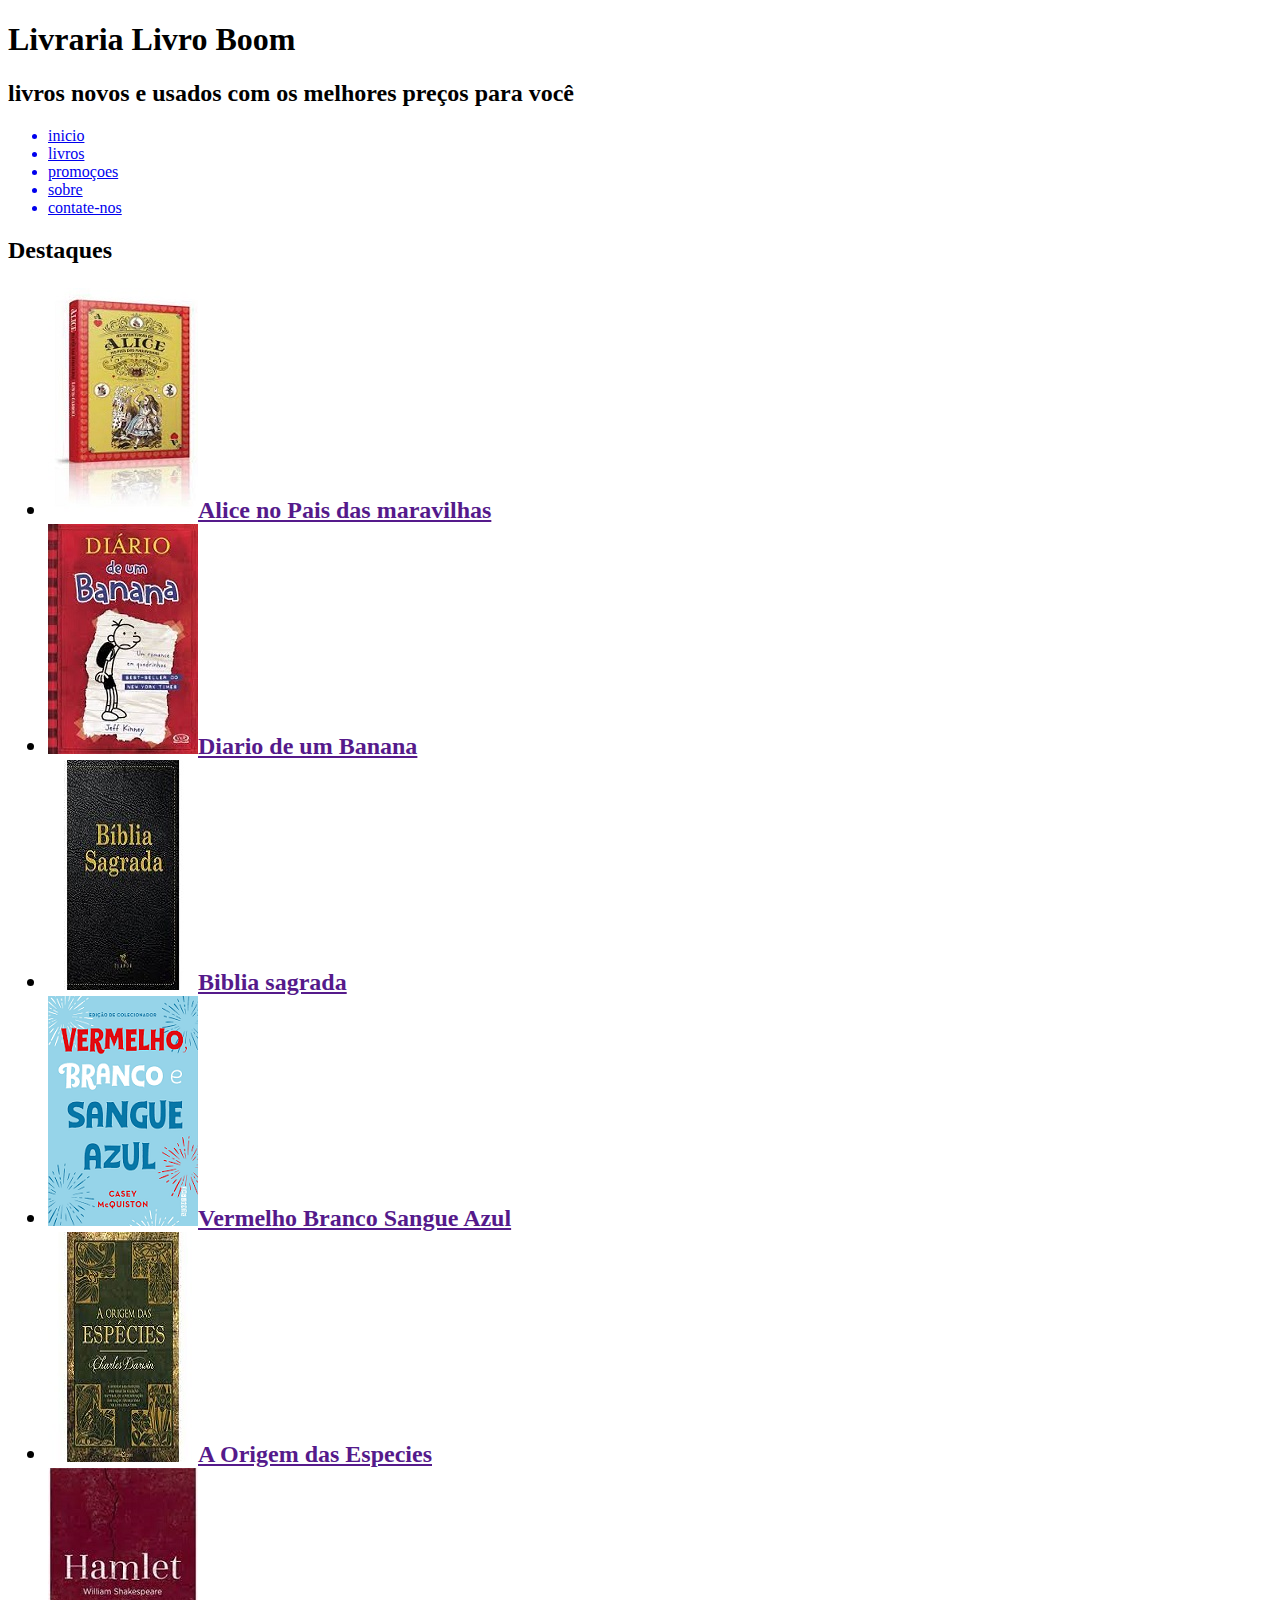
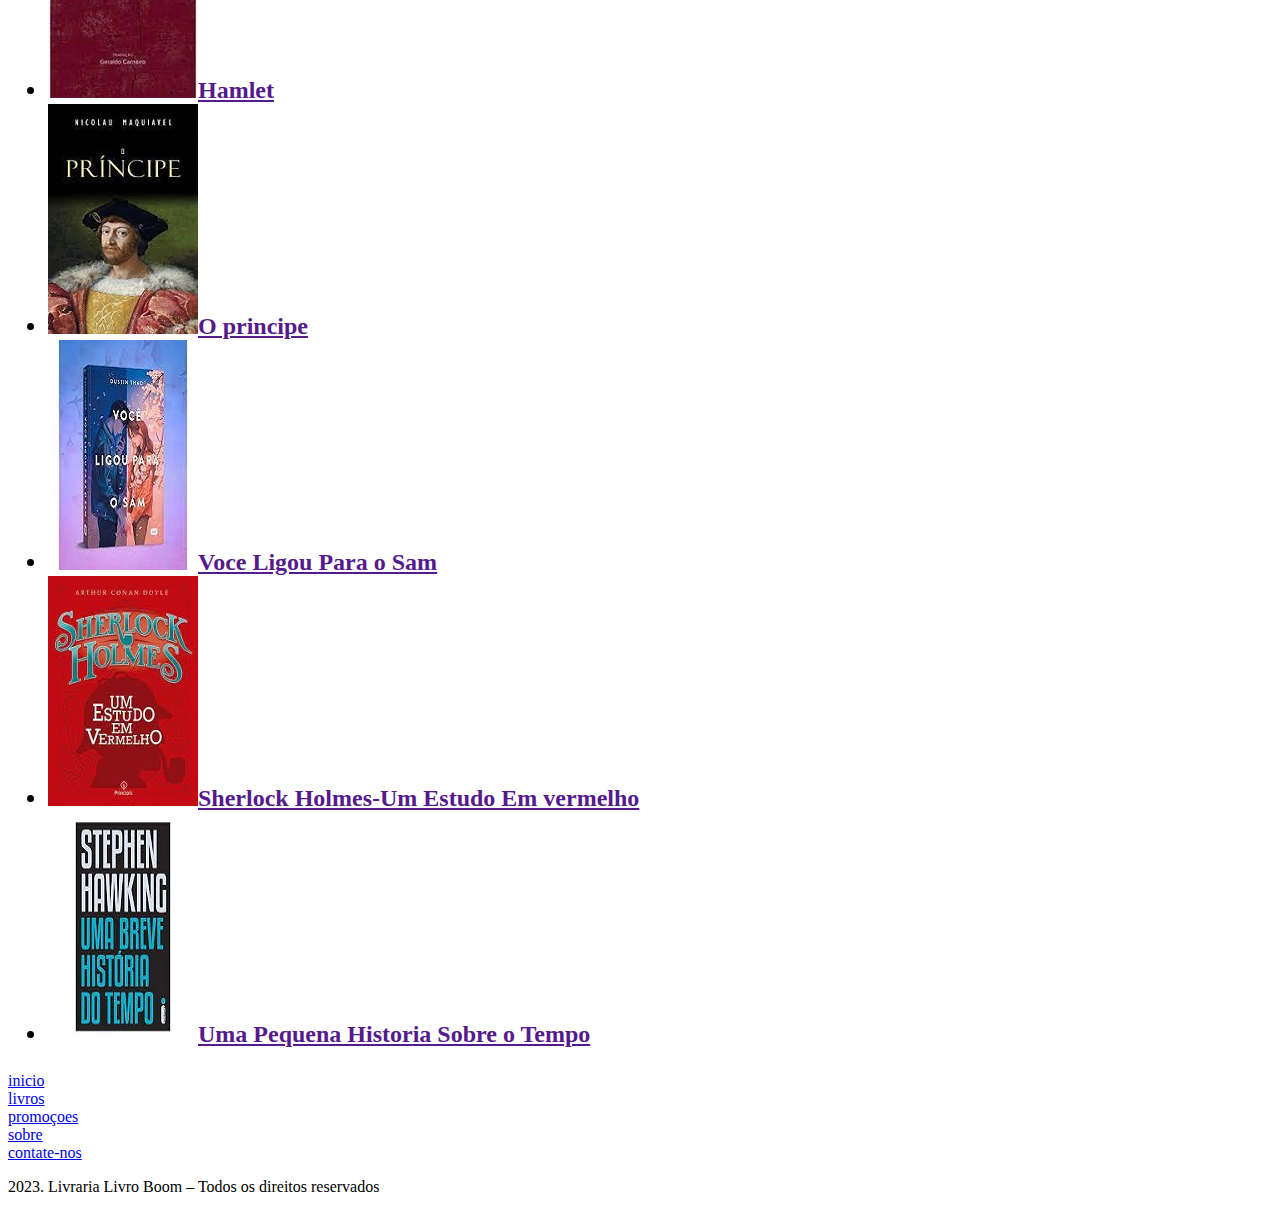
==== projeto_livraria/pages/index.html @ 891103bc "oi" ====
<!DOCTYPE html>
<html lang="pt-br">
<head>
    <meta charset="UTF-8">
    <meta http-equiv="X-UA-Compatible" content="IE=edge">
    <meta name="viewport" content="width=device-width, initial-scale=1.0">
    <title>Projeto_Livraria</title>
    <link rel="shortcut icon" href="../imagens/book-stack.png" type="image/x-icon">
</head>
<body>
    
    <div id="topo">
        <h1>Livraria Livro Boom</h1>
        <h2>livros novos e usados com os melhores preços para você</h2>
    </div>

    <div id="menu">
        <ul>
            <a href="#"><li>inicio</li></a>
            <a href="#"><li>livros</li></a>
            <a href="#"><li>promoçoes</li></a>
            <a href="#"><li>sobre</li></a>
            <a href="#"><li>contate-nos</li></a>
        </ul>
    </div>
    <div class="destaques">
        <h2>Destaques
        <ul>
         
            <li><img src="../imagens/alice.jpg" alt=""><span><a href=""><strong>Alice no Pais das maravilhas</strong></a></span></li></a>
            <li><img src="../imagens/banana.jpg" alt=""><span><a href=""><strong>Diario de um Banana</strong></a></span></li></a>
            <li><img src="../imagens/biblia.jpg" alt=""><span><a href=""><strong>Biblia sagrada</strong></a></span></li></a>
            <li><img src="../imagens/download.png" alt=""><span><a href=""><strong>Vermelho Branco Sangue Azul</strong></a></span></li></a>
            <li><img src="../imagens/especie.jpg" alt=""><span><a href=""><strong>A Origem das Especies</strong></a></span></li></a>
            <li><img src="../imagens/hamlet.jpg" alt=""><span><a href=""><strong>Hamlet</strong></a></span></li></a>
            <li><img src="../imagens/principe.jpg" alt=""><span><a href=""><strong>O principe</strong></a></span></li></a>
            <li><img src="../imagens/sam.jpg" alt=""><span><a href=""><strong>Voce Ligou Para o Sam</strong></a></span></li></a>
            <li><img src="../imagens/sher.jpg" alt=""><span><a href=""><strong>Sherlock Holmes-Um Estudo Em vermelho</strong></a></span></li></a>
            <li><img src="../imagens/tempo.jpg" alt=""><span><a href=""><strong>Uma Pequena Historia Sobre o Tempo</strong></a></span></li></a>
        
        </ul>
    </div>

    <div id="rodape">
        <a href="#"><li>inicio</li></a>
        <a href="#"><li>livros</li></a>
        <a href="#"><li>promoçoes</li></a>
        <a href="#"><li>sobre</li></a>
        <a href="#"><li>contate-nos</li></a>
        <p>2023. Livraria Livro Boom – Todos os direitos reservados</p>
    </div>

</body>
</html>
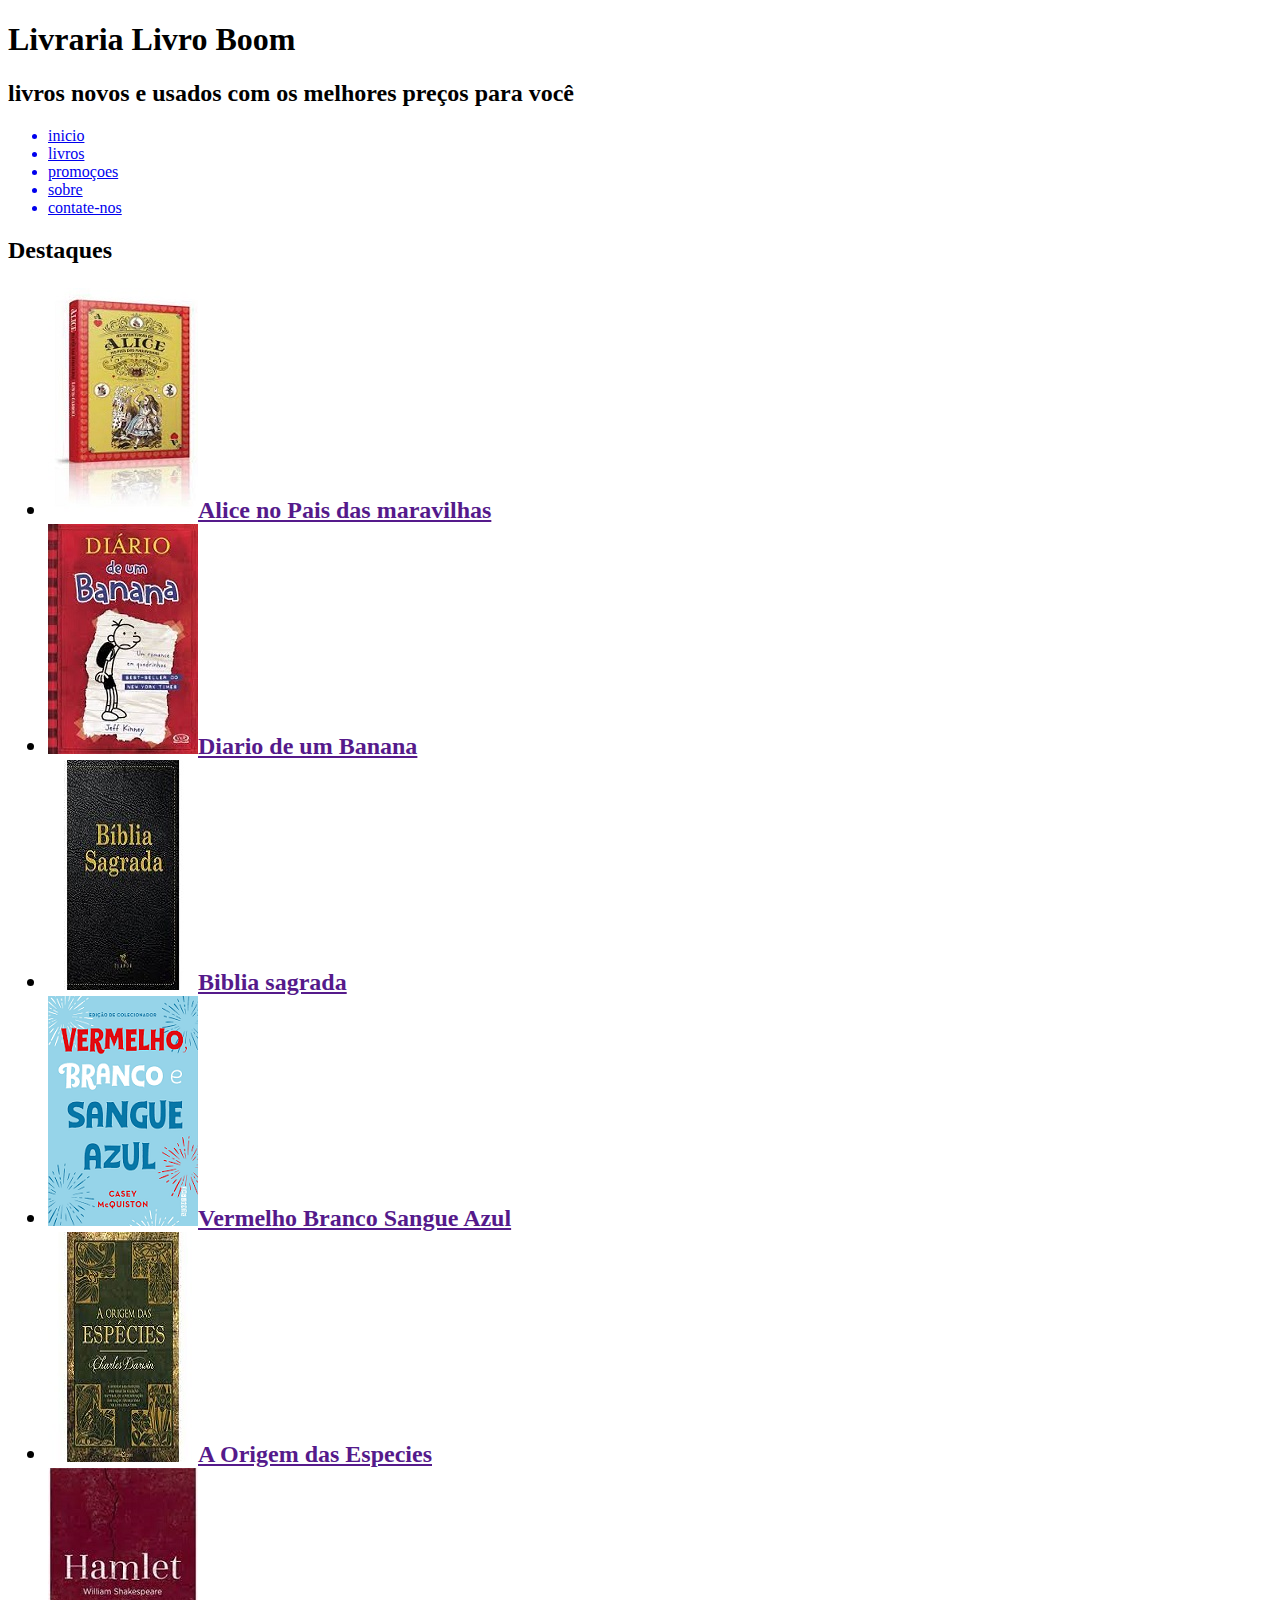
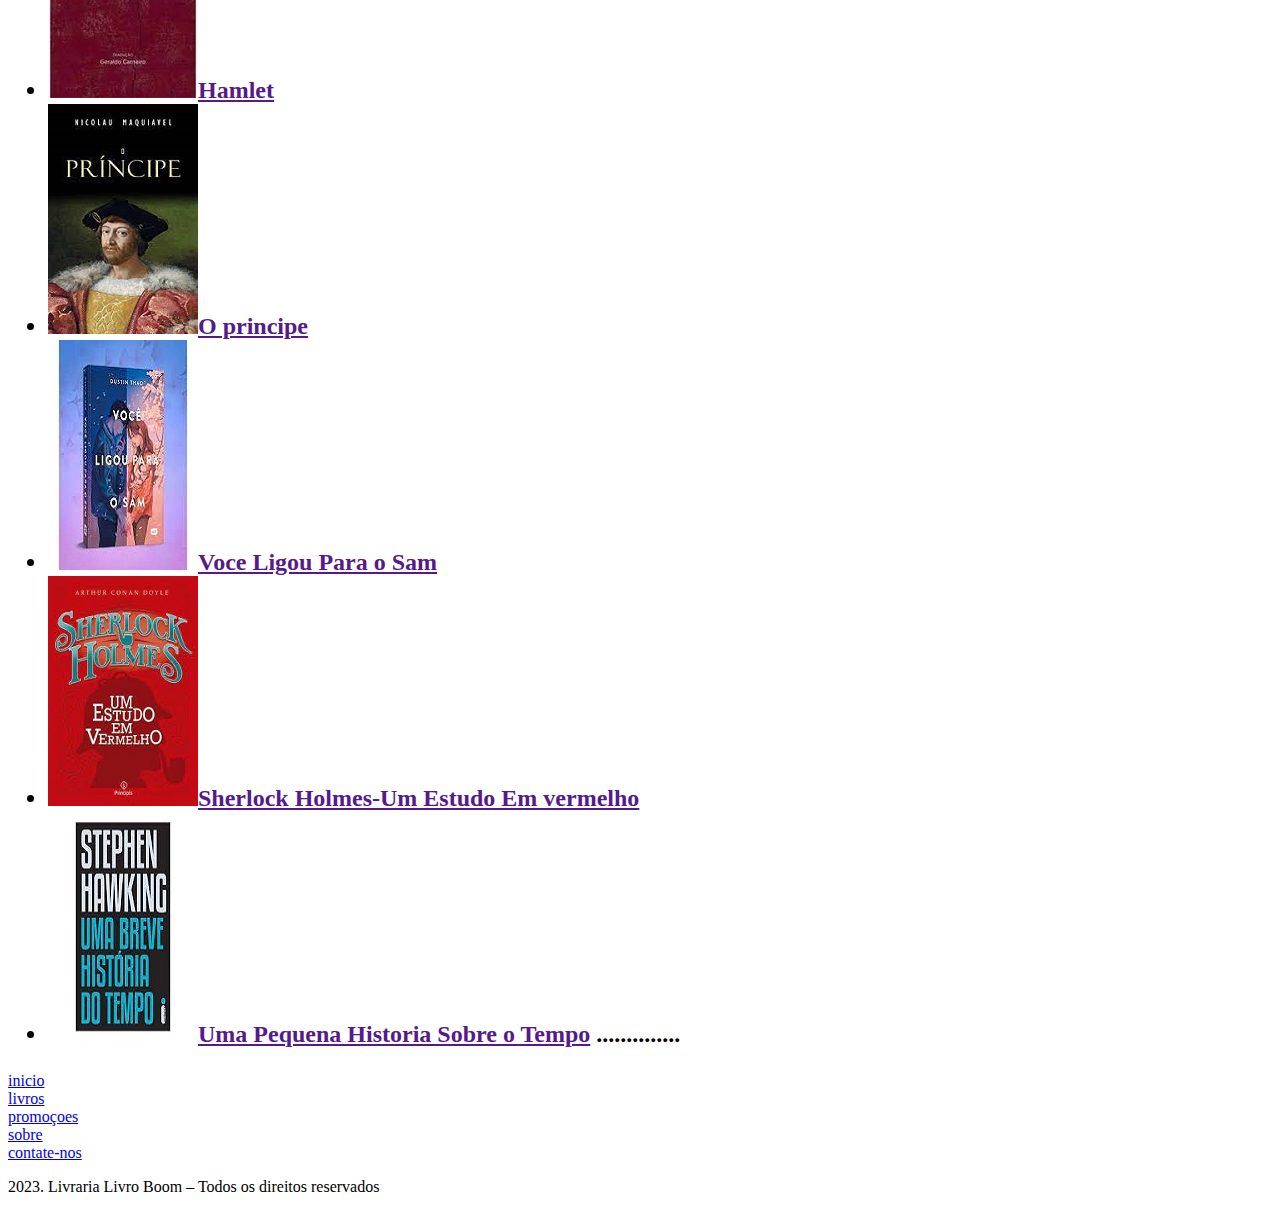
==== commit 196e3970: "oi" ====
--- a/projeto_livraria/pages/index.html
+++ b/projeto_livraria/pages/index.html
@@ -27,16 +27,35 @@
         <h2>Destaques
         <ul>
          
-            <li><img src="../imagens/alice.jpg" alt=""><span><a href=""><strong>Alice no Pais das maravilhas</strong></a></span></li></a>
-            <li><img src="../imagens/banana.jpg" alt=""><span><a href=""><strong>Diario de um Banana</strong></a></span></li></a>
-            <li><img src="../imagens/biblia.jpg" alt=""><span><a href=""><strong>Biblia sagrada</strong></a></span></li></a>
-            <li><img src="../imagens/download.png" alt=""><span><a href=""><strong>Vermelho Branco Sangue Azul</strong></a></span></li></a>
-            <li><img src="../imagens/especie.jpg" alt=""><span><a href=""><strong>A Origem das Especies</strong></a></span></li></a>
-            <li><img src="../imagens/hamlet.jpg" alt=""><span><a href=""><strong>Hamlet</strong></a></span></li></a>
-            <li><img src="../imagens/principe.jpg" alt=""><span><a href=""><strong>O principe</strong></a></span></li></a>
-            <li><img src="../imagens/sam.jpg" alt=""><span><a href=""><strong>Voce Ligou Para o Sam</strong></a></span></li></a>
-            <li><img src="../imagens/sher.jpg" alt=""><span><a href=""><strong>Sherlock Holmes-Um Estudo Em vermelho</strong></a></span></li></a>
-            <li><img src="../imagens/tempo.jpg" alt=""><span><a href=""><strong>Uma Pequena Historia Sobre o Tempo</strong></a></span></li></a>
+            <li>
+                <img src="../imagens/alice.jpg" alt=""><span><a href=""><strong>Alice no Pais das maravilhas</strong></a></span>
+            </li>
+            <li><img src="../imagens/banana.jpg" alt=""><span><a href=""><strong>Diario de um Banana</strong></a></span>
+            </li>
+            <li>
+                <img src="../imagens/biblia.jpg" alt=""><span><a href=""><strong>Biblia sagrada</strong></a></span>
+            </li>
+            <li>
+                <img src="../imagens/download.png" alt=""><span><a href=""><strong>Vermelho Branco Sangue Azul</strong></a></span>
+            </li>
+            <li>
+                <img src="../imagens/especie.jpg" alt=""><span><a href=""><strong>A Origem das Especies</strong></a></span>
+            </li>
+            <li>
+                <img src="../imagens/hamlet.jpg" alt=""><span><a href=""><strong>Hamlet</strong></a></span>
+            </li>
+            <li>
+                <img src="../imagens/principe.jpg" alt=""><span><a href=""><strong>O principe</strong></a></span>
+            </li>
+            <li>
+                <img src="../imagens/sam.jpg" alt=""><span><a href=""><strong>Voce Ligou Para o Sam</strong></a></span>
+            </li>
+            <li>
+                <img src="../imagens/sher.jpg" alt=""><span><a href=""><strong>Sherlock Holmes-Um Estudo Em vermelho</strong></a></span>
+            </li>
+            <li>
+                <img src="../imagens/tempo.jpg" alt=""><span><a href=""><strong>Uma Pequena Historia Sobre o Tempo</strong></a></span>
+            ..............</li>
         
         </ul>
     </div>
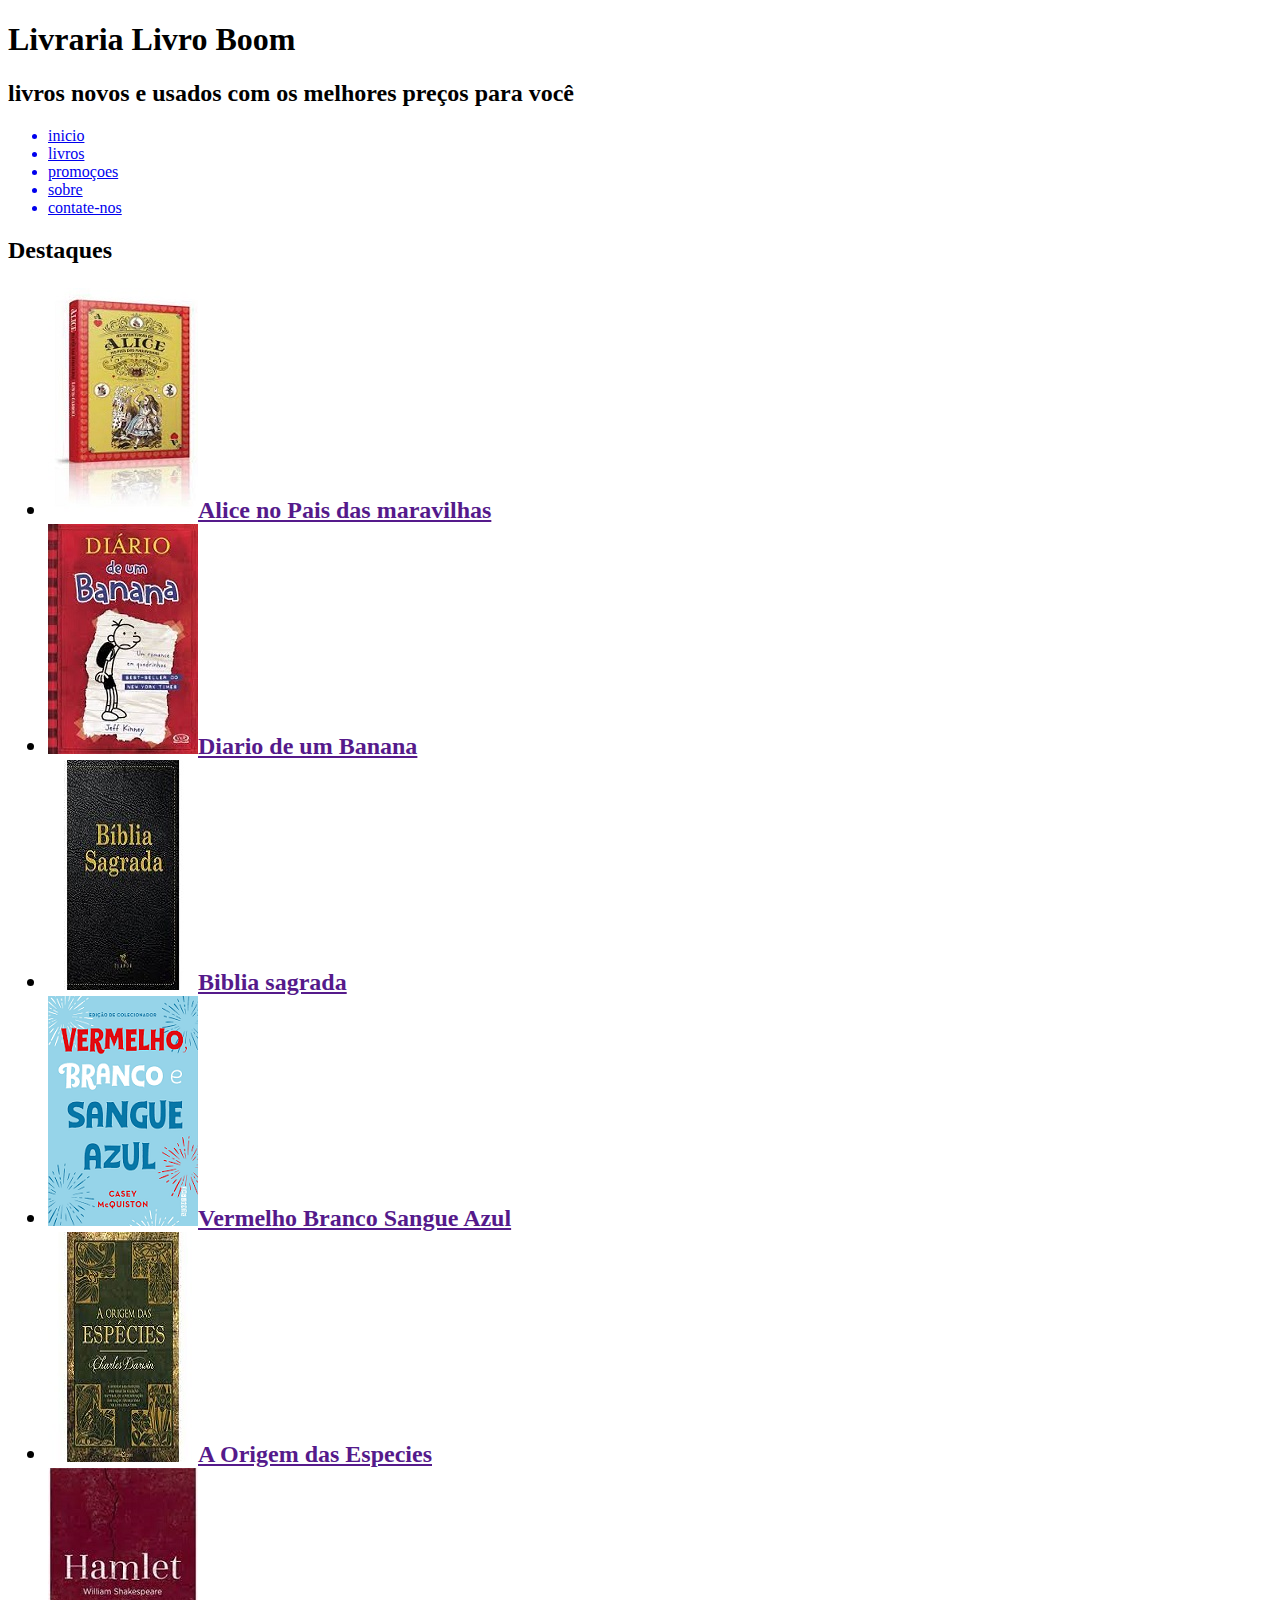
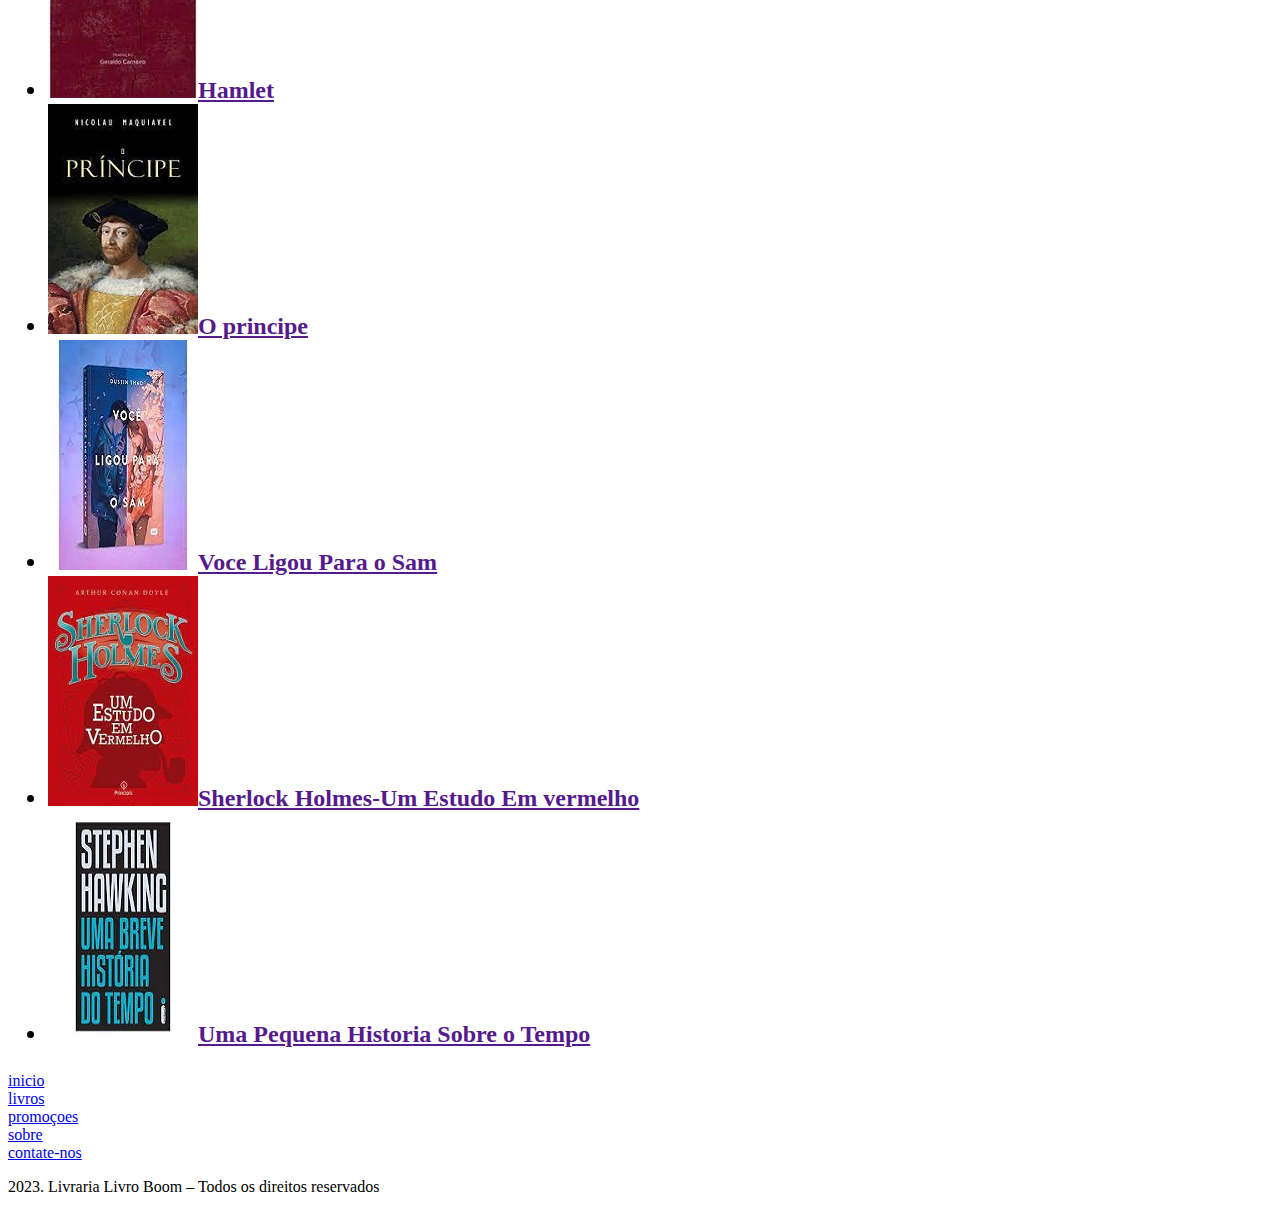
==== commit f0513409: "oi" ====
--- a/projeto_livraria/pages/index.html
+++ b/projeto_livraria/pages/index.html
@@ -17,14 +17,14 @@
     <div id="menu">
         <ul>
             <a href="#"><li>inicio</li></a>
-            <a href="#"><li>livros</li></a>
-            <a href="#"><li>promoçoes</li></a>
-            <a href="#"><li>sobre</li></a>
-            <a href="#"><li>contate-nos</li></a>
+            <a href="#li"><li>livros</li></a>
+            <a href="produtos.html"><li>promoçoes</li></a>
+            <a href="sobre.html"><li>sobre</li></a>
+            <a href="../pages/contato.html"><li>contate-nos</li></a>
         </ul>
     </div>
     <div class="destaques">
-        <h2>Destaques
+        <h2 id="li">Destaques
         <ul>
          
             <li>
@@ -55,7 +55,7 @@
             </li>
             <li>
                 <img src="../imagens/tempo.jpg" alt=""><span><a href=""><strong>Uma Pequena Historia Sobre o Tempo</strong></a></span>
-            ..............</li>
+            </li>
         
         </ul>
     </div>
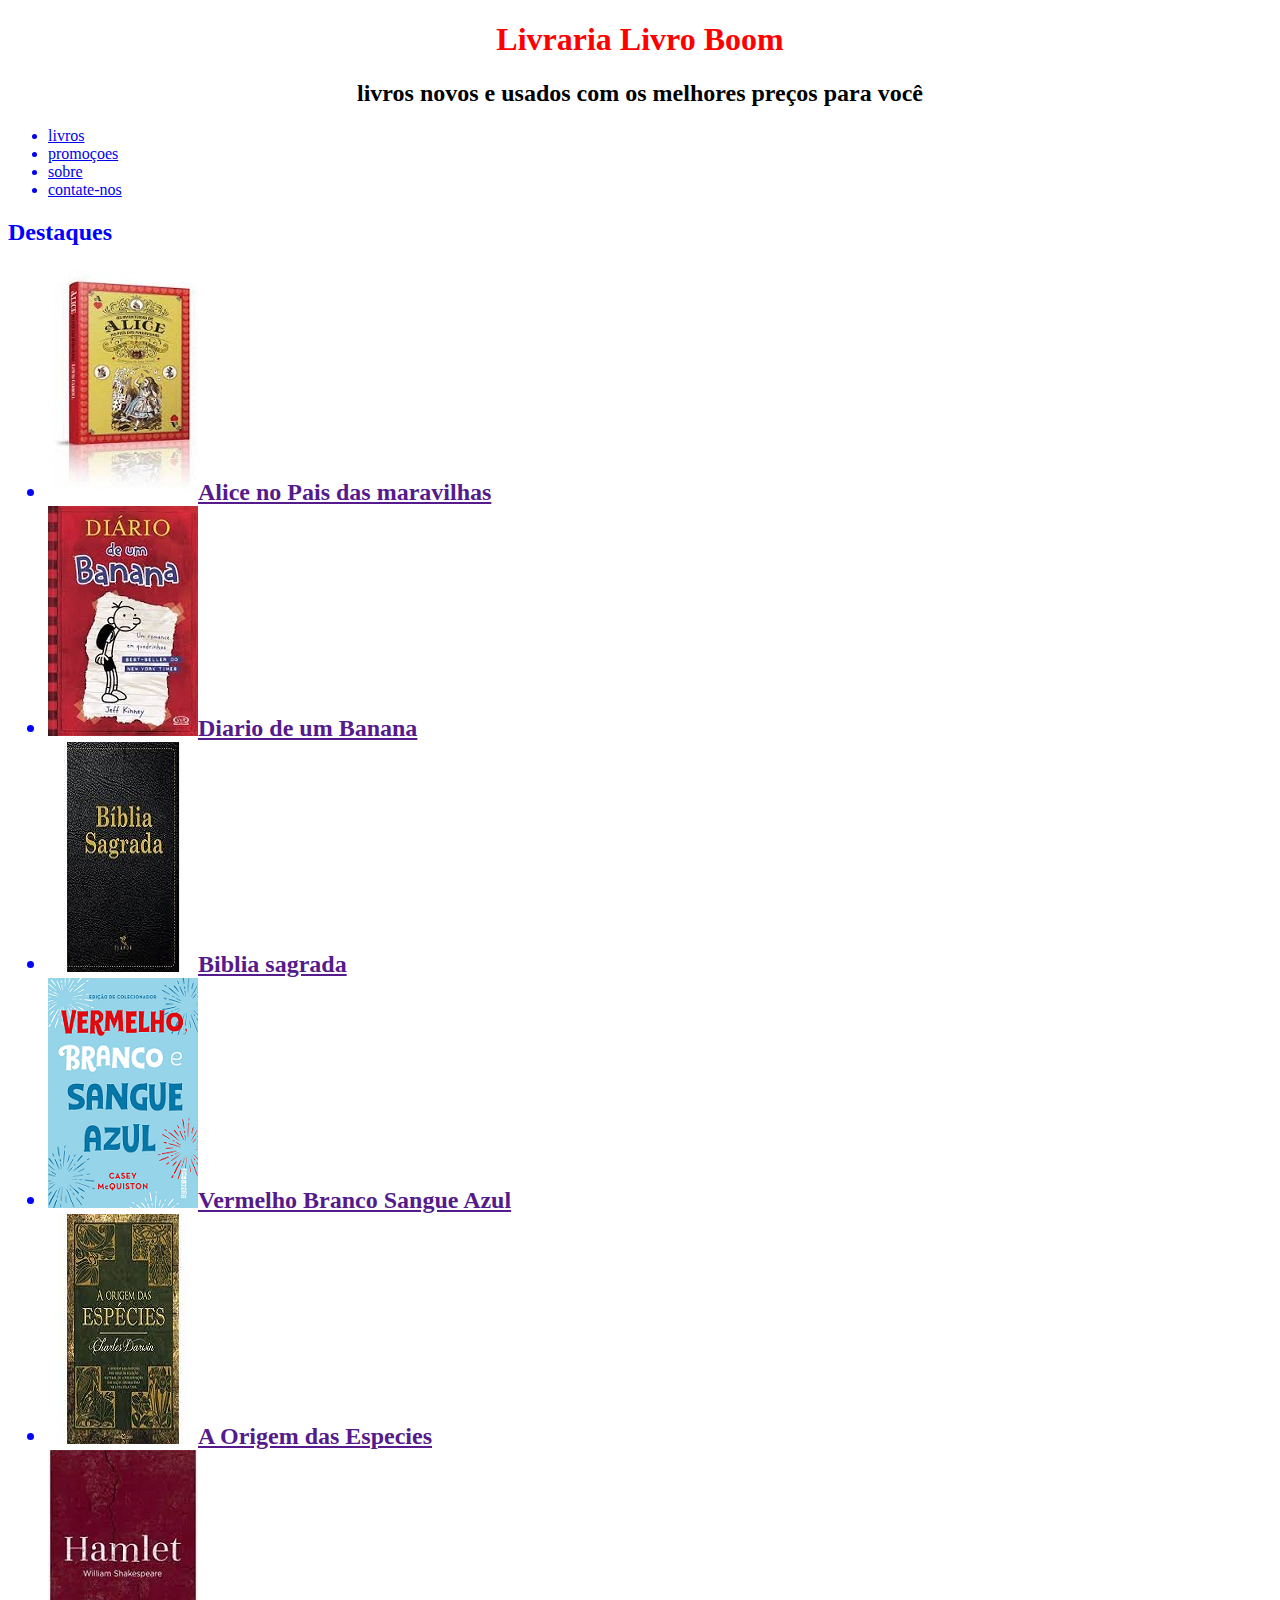
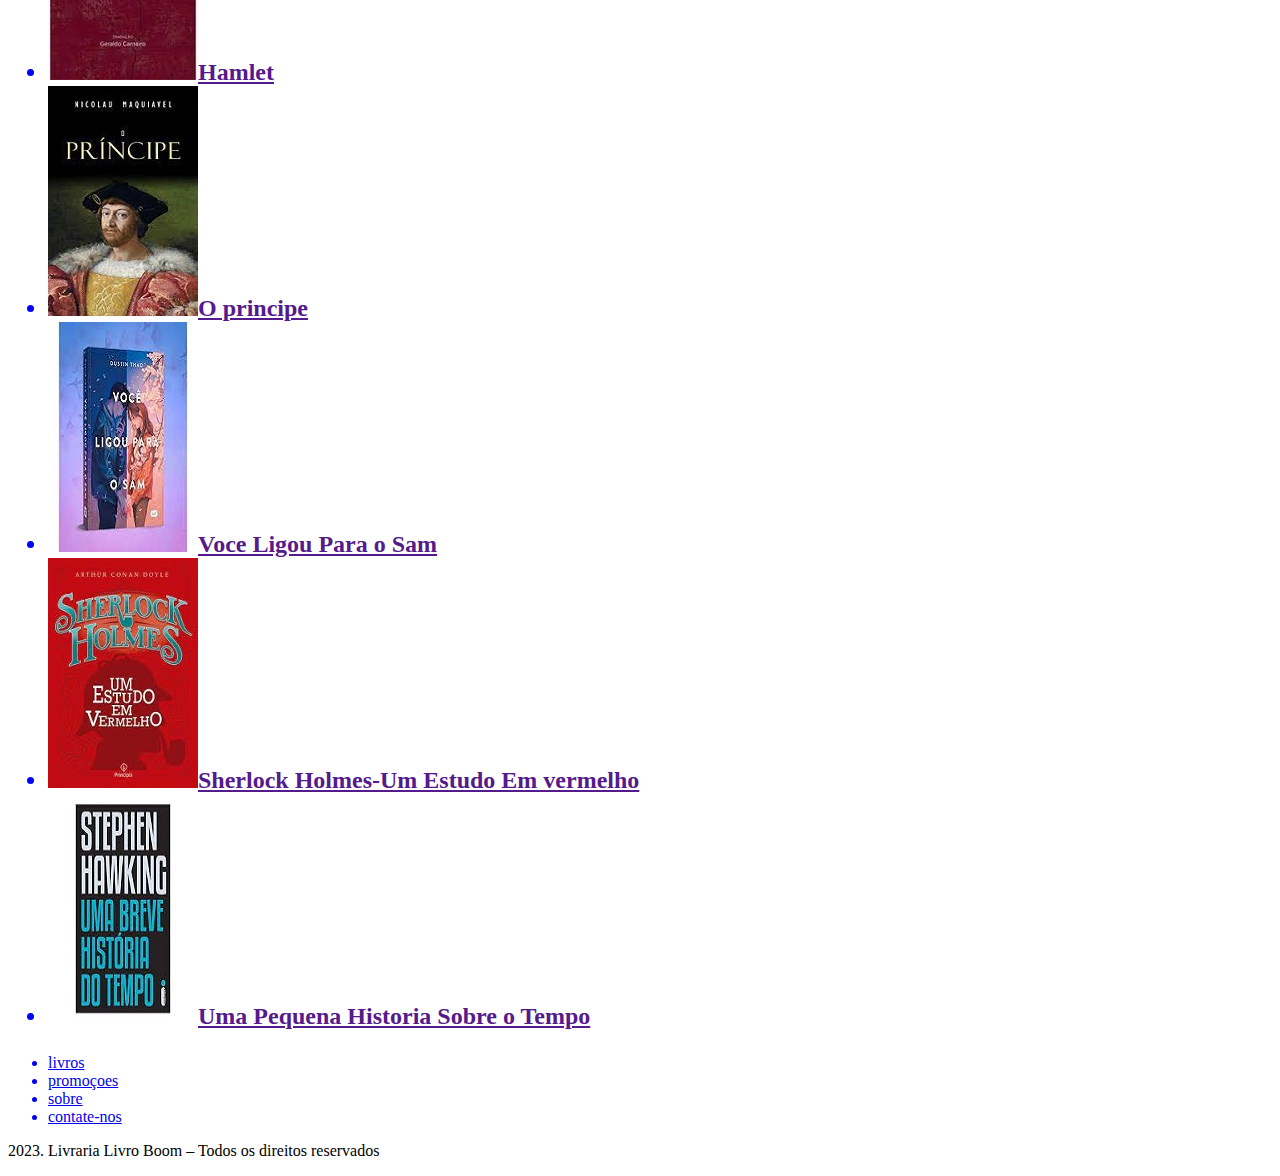
==== commit 6fe4a327: "oi" ====
--- a/projeto_livraria/pages/index.html
+++ b/projeto_livraria/pages/index.html
@@ -5,6 +5,7 @@
     <meta http-equiv="X-UA-Compatible" content="IE=edge">
     <meta name="viewport" content="width=device-width, initial-scale=1.0">
     <title>Projeto_Livraria</title>
+    <link rel="stylesheet" href="../css/index.css">
     <link rel="shortcut icon" href="../imagens/book-stack.png" type="image/x-icon">
 </head>
 <body>
@@ -16,7 +17,6 @@
 
     <div id="menu">
         <ul>
-            <a href="#"><li>inicio</li></a>
             <a href="#li"><li>livros</li></a>
             <a href="produtos.html"><li>promoçoes</li></a>
             <a href="sobre.html"><li>sobre</li></a>
@@ -60,14 +60,14 @@
         </ul>
     </div>
 
-    <div id="rodape">
-        <a href="#"><li>inicio</li></a>
-        <a href="#"><li>livros</li></a>
-        <a href="#"><li>promoçoes</li></a>
-        <a href="#"><li>sobre</li></a>
-        <a href="#"><li>contate-nos</li></a>
+    <div id="menu">
+        <ul>
+            <a href="#li"><li>livros</li></a>
+            <a href="produtos.html"><li>promoçoes</li></a>
+            <a href="sobre.html"><li>sobre</li></a>
+            <a href="contato.html"><li>contate-nos</li></a>
+        </ul>
         <p>2023. Livraria Livro Boom – Todos os direitos reservados</p>
     </div>
-
 </body>
 </html>--- a/projeto_livraria/css/index.css
+++ b/projeto_livraria/css/index.css
@@ -0,0 +1,13 @@
+#topo h1
+{
+    text-align: center;
+    color: red;
+}
+#topo h2
+{
+    text-align: center;
+}
+.destaques h2
+{
+    color:blue;
+}
